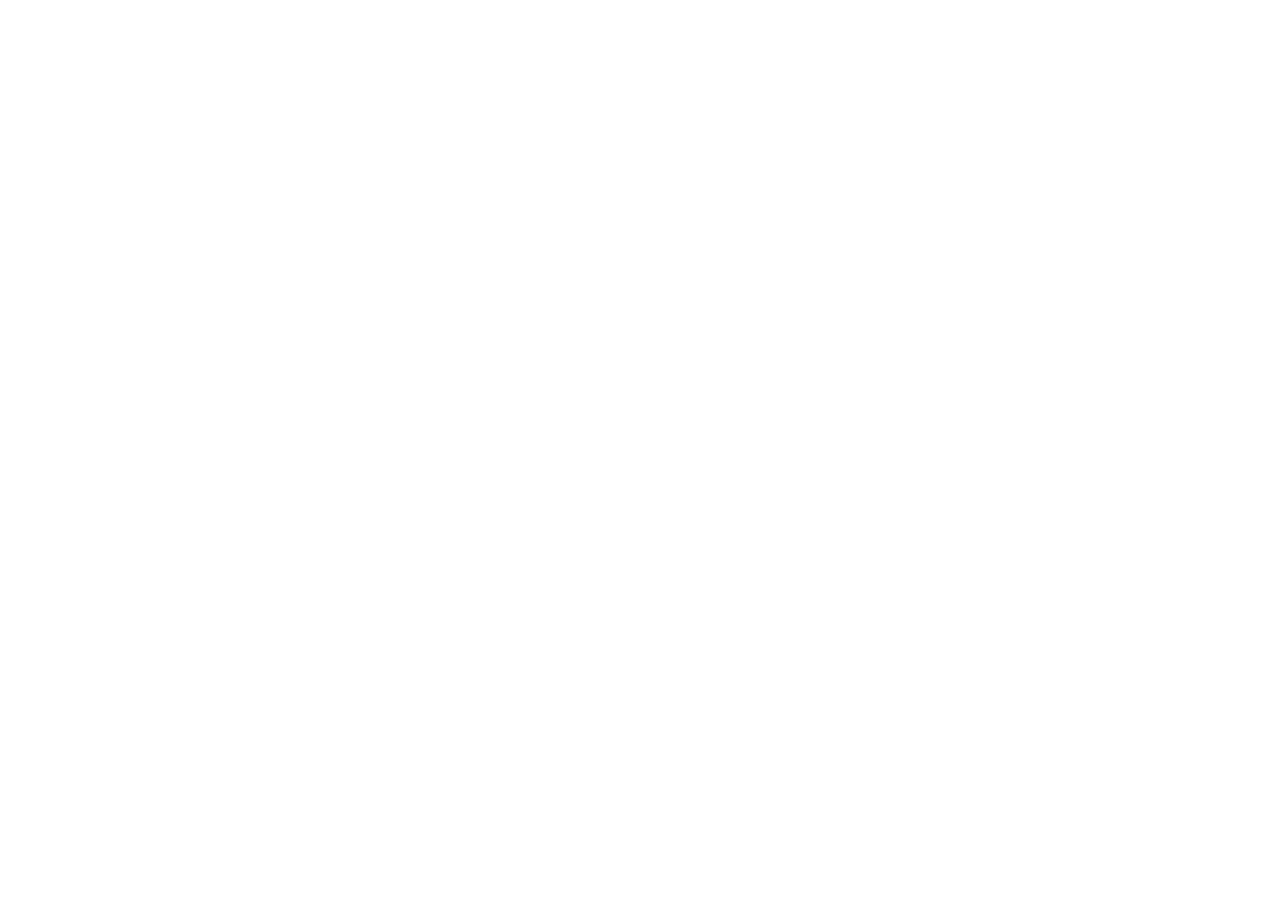
==== cart.html @ 823c9b0f "Add files via upload" ====
<!DOCTYPE html>
<html lang="en">
<head>
    <meta charset="UTF-8">
    <link rel="stylesheet" href="style/cart.css">
    <meta name="viewport" content="width=device-width, initial-scale=1.0">
    <title>кошик</title>
</head>
<body>
    
</body>
<body>
    <script src="js/cart.js"></script>
</body>
</html>
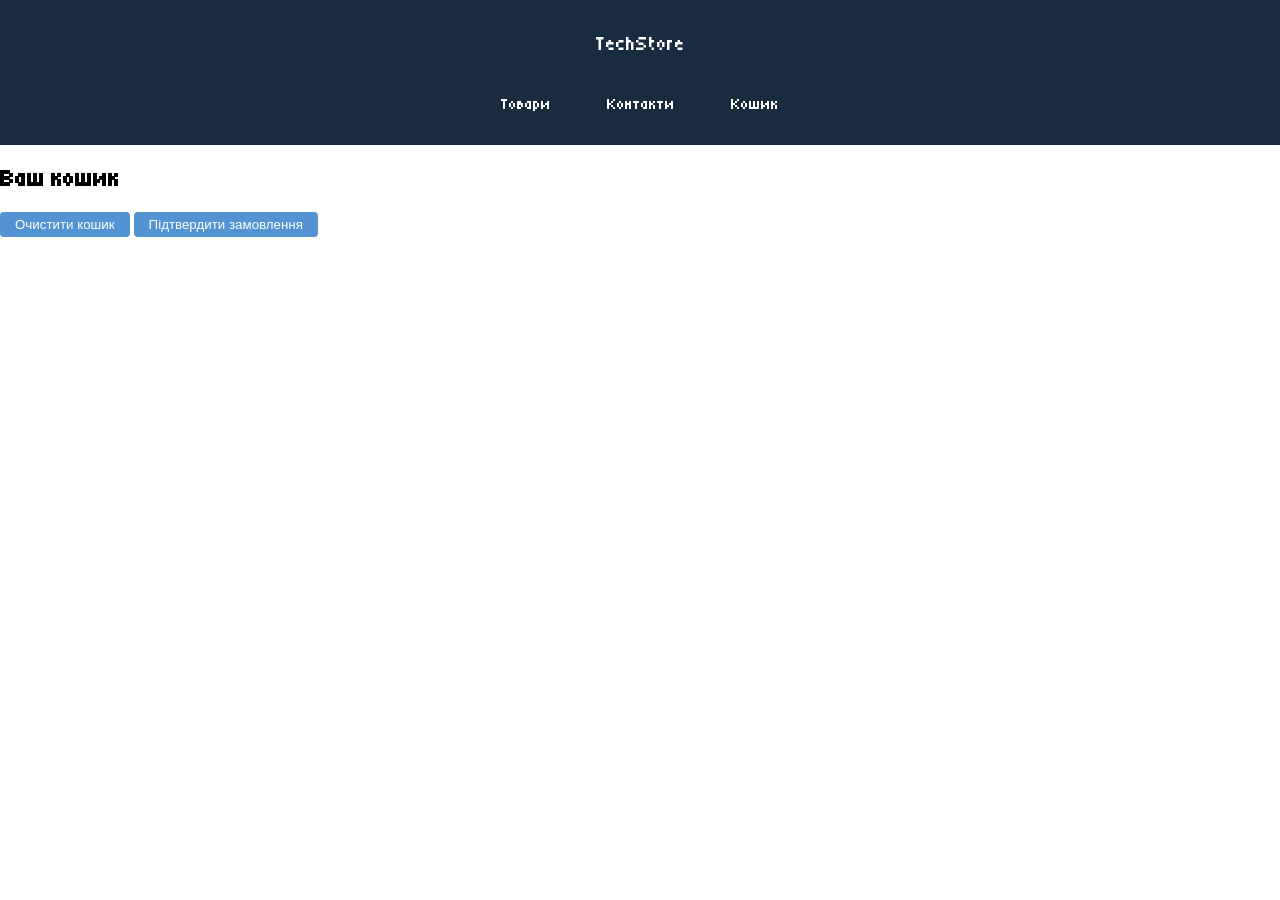
==== commit 80e3aac3: "Revamp cart.html structure and content" ====
--- a/cart.html
+++ b/cart.html
@@ -1,15 +1,44 @@
 <!DOCTYPE html>
-<html lang="en">
+<html lang="uk">
+
 <head>
+    <link rel="preconnect" href="https://fonts.googleapis.com">
+    <link rel="preconnect" href="https://fonts.gstatic.com" crossorigin>
+
+    <link href="https://fonts.googleapis.com/css2?family=Tiny5&display=swap" rel="stylesheet">
+
     <meta charset="UTF-8">
-    <link rel="stylesheet" href="style/cart.css">
+    <link rel="stylesheet" href="style/style.css">
     <meta name="viewport" content="width=device-width, initial-scale=1.0">
-    <title>кошик</title>
+    <title>Кошик</title>
 </head>
+
 <body>
-    
-</body>
-<body>
+    <header>
+        <div class="container">
+            <div class="in-header">
+                <a class="logo" href="index.html">TechStore</a>
+                <nav>
+                    <a class="nav_link" href="index.html#products-section">Товари</a>
+                    <a class="nav_link" href="index.html#contacts-section">Контакти</a>
+                    <a class="nav_link" href="cart.html">Кошик</a>
+                </nav>
+
+            </div>
+        </div>
+    </header>
+
+    <main>
+        <section class="cart-page">
+            <h1>Ваш кошик</h1>
+            <div id="cart-items" class="cart-items"></div>
+            <div id="cart-summary" class="cart-summary"></div>
+            <button id="clear-cart-btn" class="call-btn">Очистити кошик</button>
+            <button id="checkout-btn" class="call-btn">Підтвердити замовлення</button>
+        </section>
+    </main>
+
     <script src="js/cart.js"></script>
 </body>
-</html>+
+</html>
--- a/style/style.css
+++ b/style/style.css
@@ -0,0 +1,238 @@
+html {
+    scroll-behavior: smooth;
+}
+
+body {
+    font-family: "Tiny5", sans-serif;
+    font-weight: 400;
+    font-style: normal;
+    margin: 0;
+}
+
+
+.overlay {
+    position: fixed;
+    inset: 0;
+    background: rgba(0, 0, 0, 0.65);
+    display: none;
+    z-index: 999;
+}
+
+.details {
+    position: fixed;
+    top: 50%;
+    left: 50%;
+    transform: translate(-50%, -50%);
+    width: 280px;
+    min-height: 500px;
+    display: none;
+    flex-direction: column;
+    align-items: center;
+    gap: 0.7rem;
+    padding: 1.5rem;
+    border: 1px solid #ccc;
+    border-radius: 16px;
+    background: rgb(212, 212, 212);
+    box-shadow: 0 0 40px rgba(0, 0, 0, 0.5);
+    z-index: 1000;
+}
+
+.add-to-cart-screen {
+    position: fixed;
+    top: 50%;
+    left: 50%;
+    transform: translate(-50%, -50%);
+    width: 300px;
+    min-height: 300px;
+    display: none;
+    flex-direction: column;
+    align-items: center;
+    gap: 1rem;
+    padding: 1.5rem;
+    border: 1px solid #ccc;
+    border-radius: 16px;
+    background: rgb(212, 212, 212);
+    box-shadow: 0 0 40px rgba(0, 0, 0, 0.5);
+    z-index: 1000;
+}
+
+
+header,
+a {
+    background-color: #192c3f;
+    padding: 1rem;
+    color: #fff;
+    text-decoration: none;
+    display: flex;
+    justify-content: center;
+}
+
+header {
+    position: sticky;
+    top: 0;
+}
+
+a {
+    transition: color 0.2s ease;
+}
+
+a:hover {
+    color: #6294ce;
+}
+
+header .container div {
+    display: flex;
+    flex-direction: column;
+    align-items: center;
+    gap: 0.5rem;
+}
+
+.logo {
+    font-size: 20px;
+    margin: 0;
+}
+
+nav {
+    display: flex;
+    gap: 1.5rem;
+}
+
+.nav_link {
+    color: #fff;
+    text-decoration: none;
+    text-align: center;
+}
+
+.container-for-canging-text {
+    font-size: 30px;
+    display: flex;
+    justify-content: center;
+}
+
+.changing-text {
+    border-right: 3px solid #000000;
+    white-space: nowrap;
+    padding-right: 5px;
+    animation: blink 0.75s step-end infinite;
+}
+
+@keyframes blink {
+
+    from,
+    to {
+        border-color: transparent
+    }
+
+    50% {
+        border-color: #000000;
+    }
+}
+
+.product {
+    width: 250px;
+    height: 450px;
+    display: flex;
+    flex-direction: column;
+    align-items: center;
+    gap: 0.5rem;
+    padding: 1rem;
+    border: 1px solid #ccc;
+    border-radius: 8px;
+    background-color: rgb(212, 212, 212);
+}
+
+.product-img {
+    height: 225px;
+    width: 250px;
+}
+
+.products {
+    display: flex;
+    flex-wrap: wrap;
+    justify-content: center;
+    gap: 2rem;
+    padding: 2rem;
+}
+
+.add-to-cart-btn {
+    padding: 5px 15px;
+    background-color: #192c3f;
+    color: #fff;
+    border: none;
+    border-radius: 4px;
+    cursor: pointer;
+    transition: background-color 0.2s ease;
+}
+
+.back-btn {
+    padding: 5px 15px;
+    background-color: #192c3f;
+    color: #fff;
+    border: none;
+    border-radius: 4px;
+    cursor: pointer;
+    transition: background-color 0.2s ease;
+}
+
+.not-changing-text {
+    font-size: 40px;
+}
+
+.add-to-cart-btn:hover {
+    background-color: #6294ce;
+}
+
+.back-btn:hover {
+    background-color: #6294ce;
+}
+
+.details-btn {
+    padding: 5px 15px;
+    background-color: #192c3f;
+    color: #fff;
+    border: none;
+    border-radius: 4px;
+    cursor: pointer;
+    transition: background-color 0.2s ease;
+}
+
+.details-btn:hover {
+    background-color: #6294ce;
+}
+
+h4 {
+    margin: 5px;
+    color: #192c3f;
+}
+
+.product-prize {
+    color: #192c3f;
+    margin: 0;
+}
+
+footer {
+    background-color: #192c3f;
+    color: #fff;
+    text-align: center;
+    padding: 1rem;
+}
+
+input {
+    border: none;
+    border-radius: 4px;
+    margin-top: 0.5rem;
+}
+
+.call-btn {
+    padding: 5px 15px;
+    background-color: #5393d3;
+    color: #fff;
+    border: none;
+    border-radius: 4px;
+    cursor: pointer;
+    transition: background-color 0.2s ease;
+}
+
+.call-btn:hover {
+    background-color: #97b9e0;
+}
